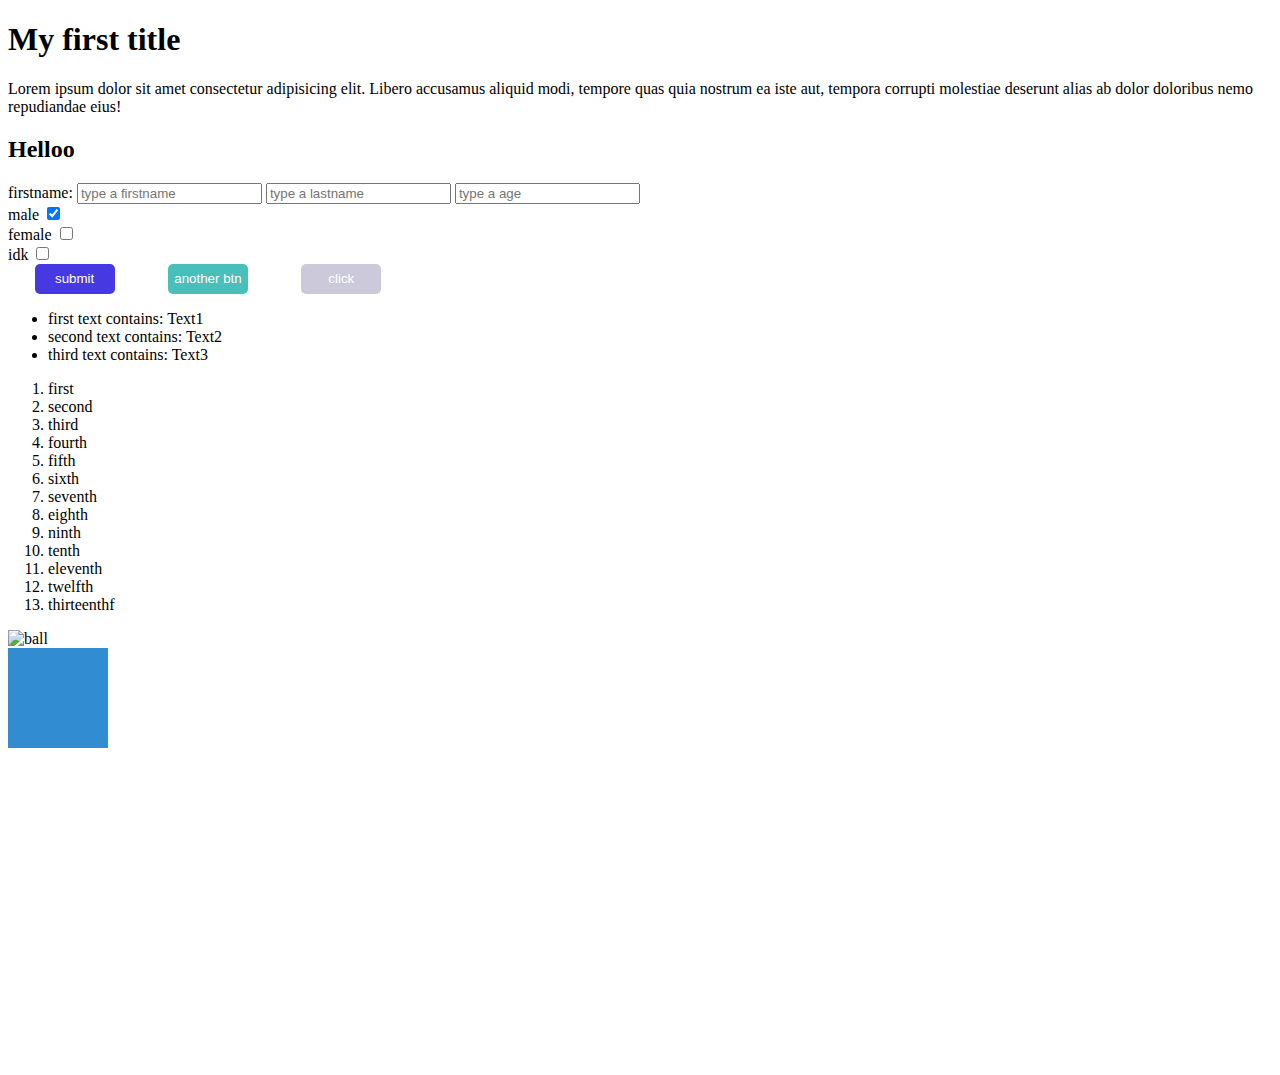
==== locator_page/index.html @ e7429d1b "added new button" ====
<!DOCTYPE html>
<html lang="en">
<head>
    <meta charset="UTF-8">
    <meta http-equiv="X-UA-Compatible" content="IE=edge">
    <meta name="viewport" content="width=device-width, initial-scale=1.0">
    <title>Locator test</title>
    <link rel="stylesheet" href="styles.css">
</head>
<body>
    <h1 contenteditable="true">My first title</h1>
    <p >Lorem ipsum dolor sit amet consectetur adipisicing elit. Libero accusamus aliquid modi, tempore quas quia nostrum ea iste aut, tempora corrupti molestiae deserunt alias ab dolor doloribus nemo repudiandae eius!</p>
    <h2 contenteditable="false">Helloo</h2>
    <h2 contenteditable="false"  class="empty"></h2>

    <form action="#">
        <div class="input_group">
            <label for="firstname">firstname:</label>
            <input id="firstname"  name="firstname" type="text" placeholder="type a firstname">
            <input name="lastname" type="text" placeholder="type a lastname">
            <input name="age" type="text" placeholder="type a age">

        </div>
        <div class="checkbox_group">
            <div class="sex">
                <div class="male">
                    <label  for="male">male</label>
                    <input checked id="male"  name="male" type="checkbox">
                </div>
                <div class="female">
                    <label for="female">female</label>
                    <input id="female"  name="female" type="checkbox">
                </div>
                <div class="idk">
                    <label for="idk">idk</label>
                    <input name="idk" type="checkbox">
                </div>
            </div>
        </div>
        <img width="600" height="400" src="https://www.eea.europa.eu/themes/biodiversity/state-of-nature-in-the-eu/state-of-nature-2020-subtopic/image_print" alt="nature1">
        <img class="hidden" hidden width="600" height="400" src="https://www.eea.europa.eu/themes/biodiversity/state-of-nature-in-the-eu/state-of-nature-2020-subtopic/image_print" alt="nature">
        <div class="btns">
            <button class="btn-primary" name="submit" type="submit">submit</button>
            <button  data-testid="directions" >another btn</button>
            <button class="btn-disable" disabled>click</button>
        </div>
        
    </form>
    <ul>
        <li class="first_li">first text contains: Text1</li>
        <li>second text contains: Text2</li>
        <li>third text contains: Text3</li>
    </ul>
    <ol class="markers">
        <li>first</li>
        <li>second</li>
        <li>third</li>
        <li>fourth</li>
        <li>fifth</li>
        <li>sixth</li>
        <li>seventh</li>
        <li>eighth</li>
        <li>ninth</li>
        <li>tenth</li>
        <li>eleventh</li>
        <li>twelfth</li>
        <li>thirteenthf</li>
    </ol>

    <div class="drag_and_drop">
        <div class="image">
            <img width="50" height="50" src="https://encrypted-tbn0.gstatic.com/images?q=tbn:ANd9GcRgOzJxMHBHsZibBqVumzMUpGf1_CgBkkpHaw&usqp=CAU" alt=" ball">
        </div>
        <div class="base">
            <div class="block"></div>
        </div>
    </div>

    <div class="iframe">
        <iframe width="560" height="315" src="https://www.youtube.com/embed/6F643XUqJ-o" title="YouTube video player" frameborder="0" allow="accelerometer; autoplay; clipboard-write; encrypted-media; gyroscope; picture-in-picture; web-share" allowfullscreen></iframe>
    </div>
    <script src="script.js"></script>
</body>
</html>
---- locator_page/styles.css ----
form img {
    display: none;
}
.btns {
    width: 400px;
    display: flex;
    justify-content: space-around;
    align-items: center;
}

.btns button{
    width: 80px;
    height: 30px;
    border: none;
    border-radius: 5px;
    color: white;
}

.btn-primary{
    background-color: rgb(71, 57, 226);
   
}
.btn-disable{
    background-color: rgb(204, 201, 219);
}
input[name = "idk"]  :enabled{
    color: blue;
}

.image, .base {
    width: 50%;
    height: 300%;
}

.block {
    width: 100px;
    height: 100px;
    background-color: #328cd1;
}

.ball img {
    display: block;
}

button[data-testid*="directions"] {
    background-color: rgb(72, 191, 185);
}
button[data-testid*="directions"]:hover {
    background-color: rgb(103, 218, 36);
}
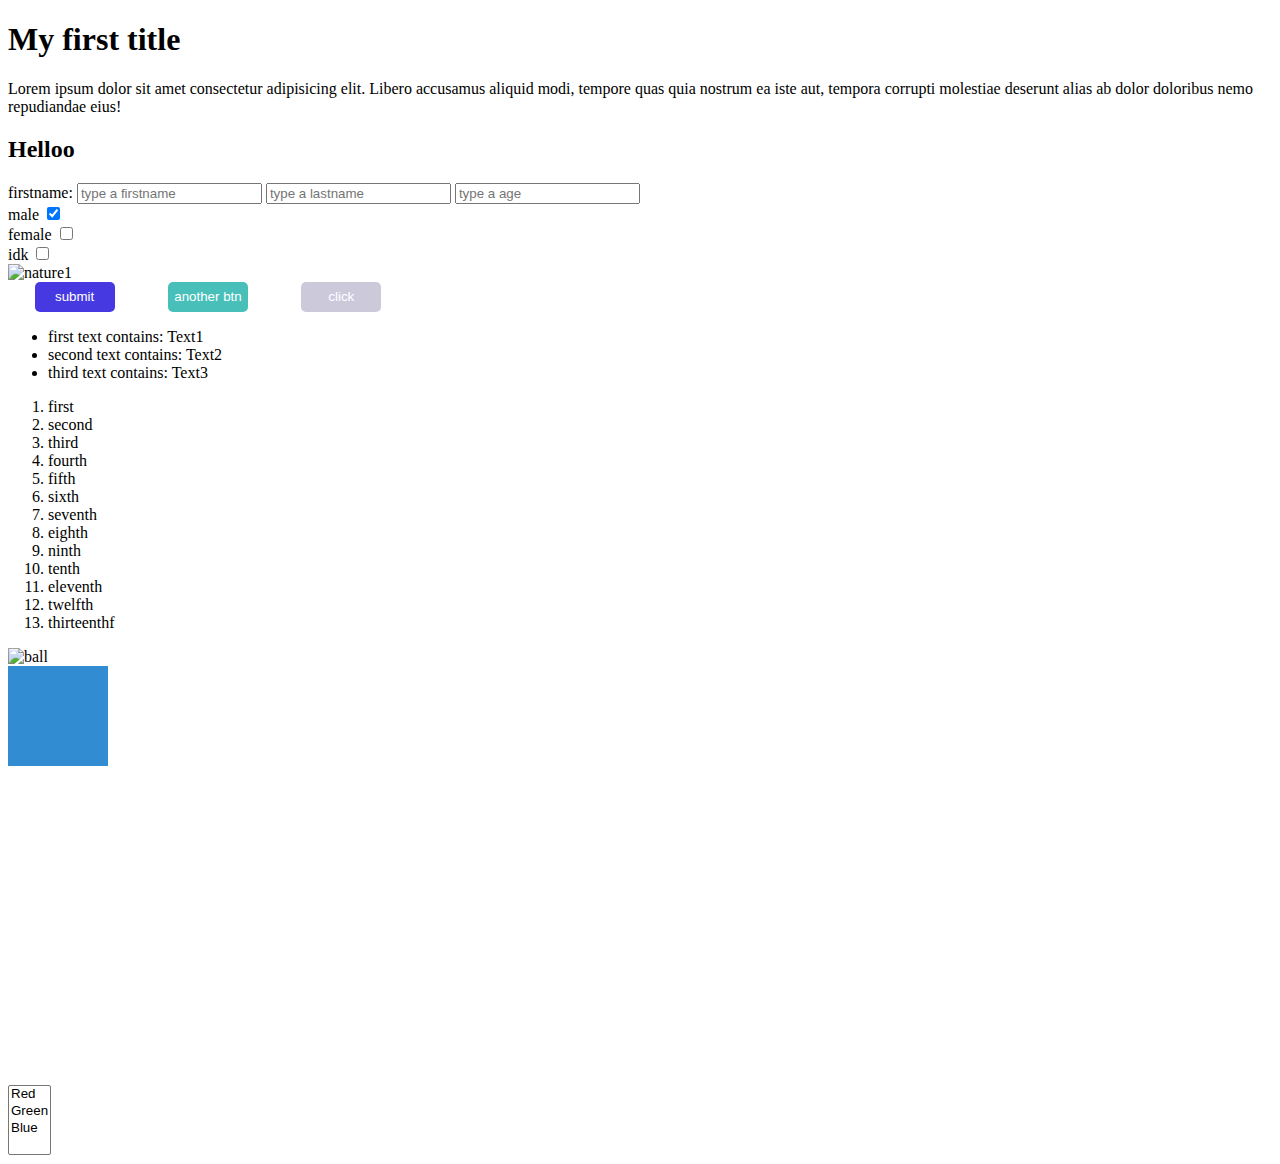
==== commit cfbf5ef9: "added select" ====
--- a/locator_page/index.html
+++ b/locator_page/index.html
@@ -10,8 +10,8 @@
 <body>
     <h1 contenteditable="true">My first title</h1>
     <p >Lorem ipsum dolor sit amet consectetur adipisicing elit. Libero accusamus aliquid modi, tempore quas quia nostrum ea iste aut, tempora corrupti molestiae deserunt alias ab dolor doloribus nemo repudiandae eius!</p>
-    <h2 contenteditable="false">Helloo</h2>
-    <h2 contenteditable="false"  class="empty"></h2>
+    <h2 contenteditable="false" contenteditable="false">Helloo</h2>
+    <h2 class="empty"></h2>
 
     <form action="#">
         <div class="input_group">
@@ -48,7 +48,7 @@
     </form>
     <ul>
         <li class="first_li">first text contains: Text1</li>
-        <li>second text contains: Text2</li>
+        <li title="second_li">second text contains: Text2</li>
         <li>third text contains: Text3</li>
     </ul>
     <ol class="markers">
@@ -79,6 +79,13 @@
     <div class="iframe">
         <iframe width="560" height="315" src="https://www.youtube.com/embed/6F643XUqJ-o" title="YouTube video player" frameborder="0" allow="accelerometer; autoplay; clipboard-write; encrypted-media; gyroscope; picture-in-picture; web-share" allowfullscreen></iframe>
     </div>
+    <div class="selects">
+        <select multiple>
+            <option value="red">Red</div>
+            <option value="green">Green</div>
+            <option value="blue">Blue</div>
+          </select>
+    </div>
     <script src="script.js"></script>
 </body>
 </html>--- a/locator_page/styles.css
+++ b/locator_page/styles.css
@@ -1,4 +1,4 @@
-form img {
+form img .hidden {
     display: none;
 }
 .btns {
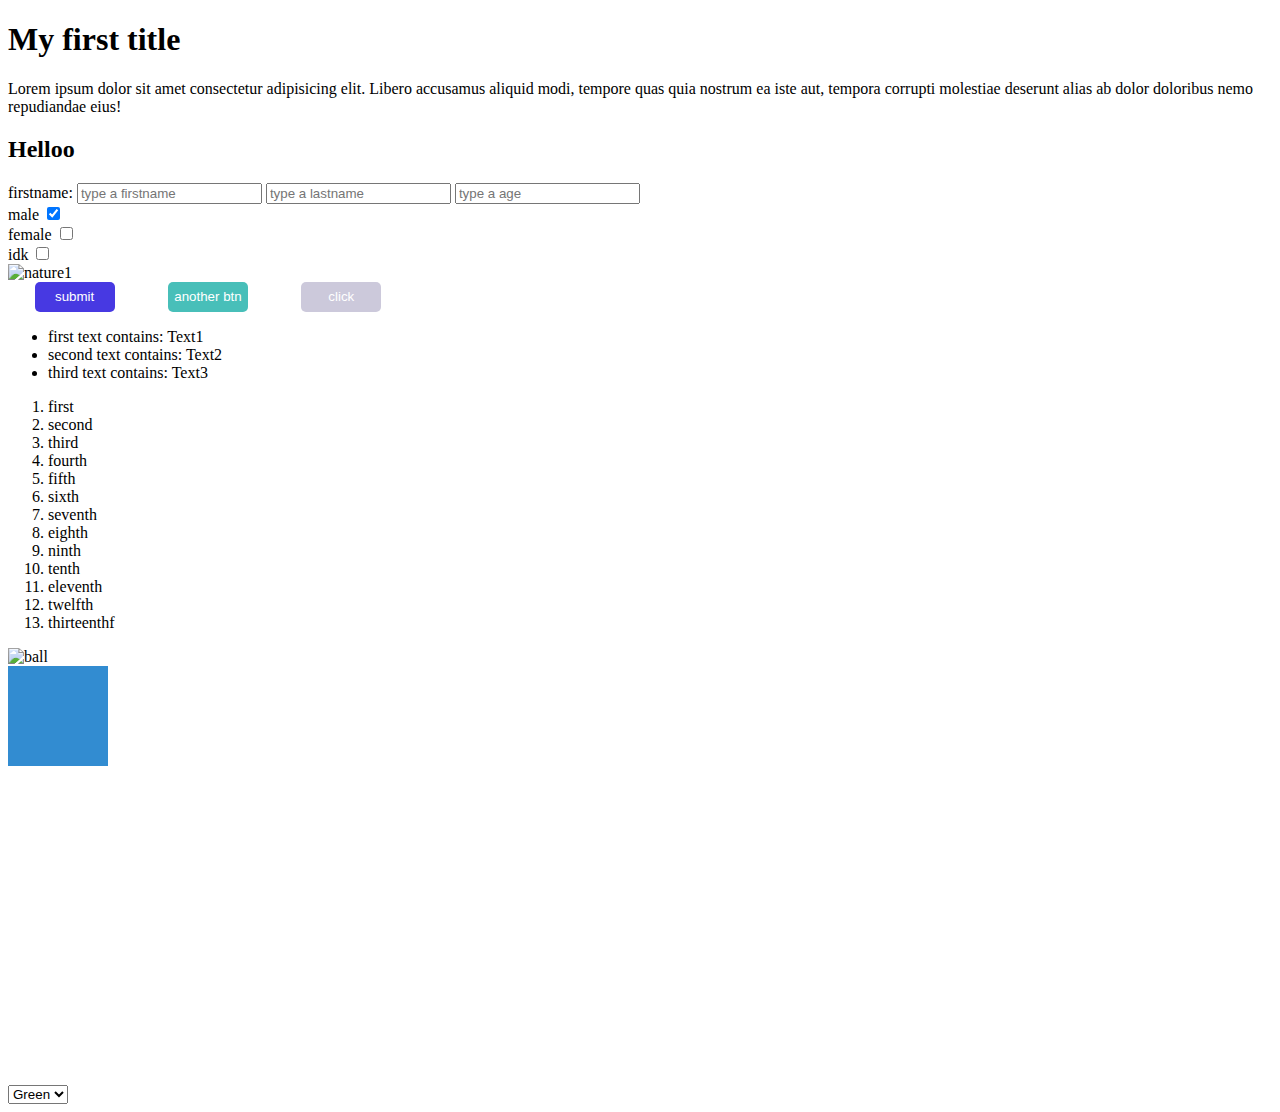
==== commit a26f4983: "fixed select" ====
--- a/locator_page/index.html
+++ b/locator_page/index.html
@@ -80,9 +80,9 @@
         <iframe width="560" height="315" src="https://www.youtube.com/embed/6F643XUqJ-o" title="YouTube video player" frameborder="0" allow="accelerometer; autoplay; clipboard-write; encrypted-media; gyroscope; picture-in-picture; web-share" allowfullscreen></iframe>
     </div>
     <div class="selects">
-        <select multiple>
+        <select name="select">
             <option value="red">Red</div>
-            <option value="green">Green</div>
+            <option value="green" selected>Green</div>
             <option value="blue">Blue</div>
           </select>
     </div>
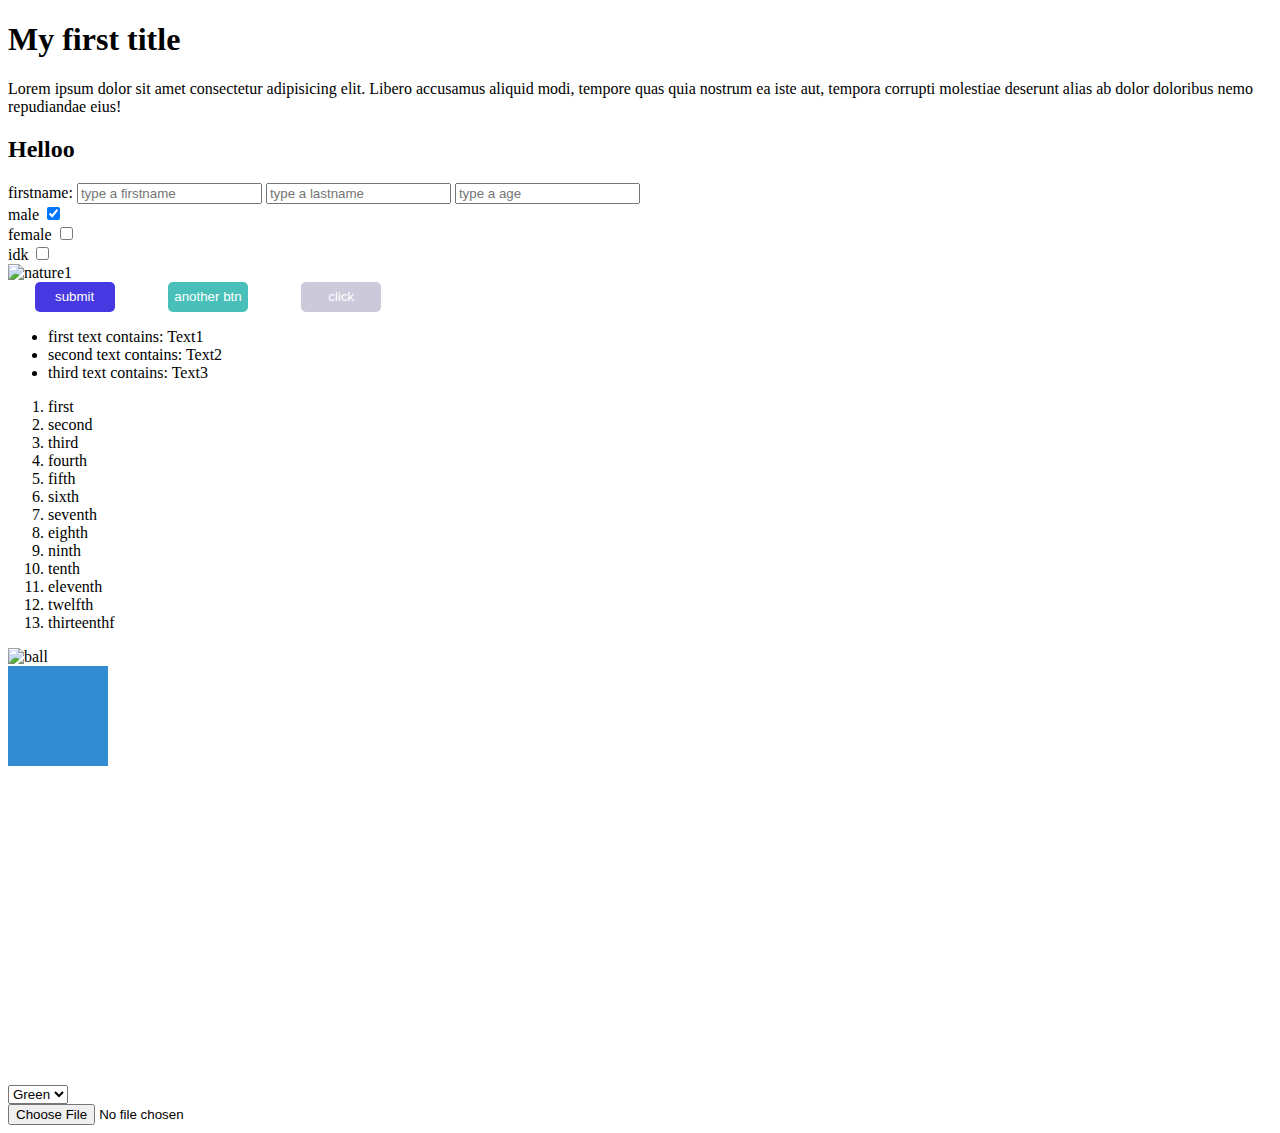
==== commit a1b37b7a: "added input and file" ====
--- a/locator_page/index.html
+++ b/locator_page/index.html
@@ -86,6 +86,9 @@
             <option value="blue">Blue</div>
           </select>
     </div>
+    <div class="file_upload">
+        <input type="file">
+    </div>
     <script src="script.js"></script>
 </body>
 </html>